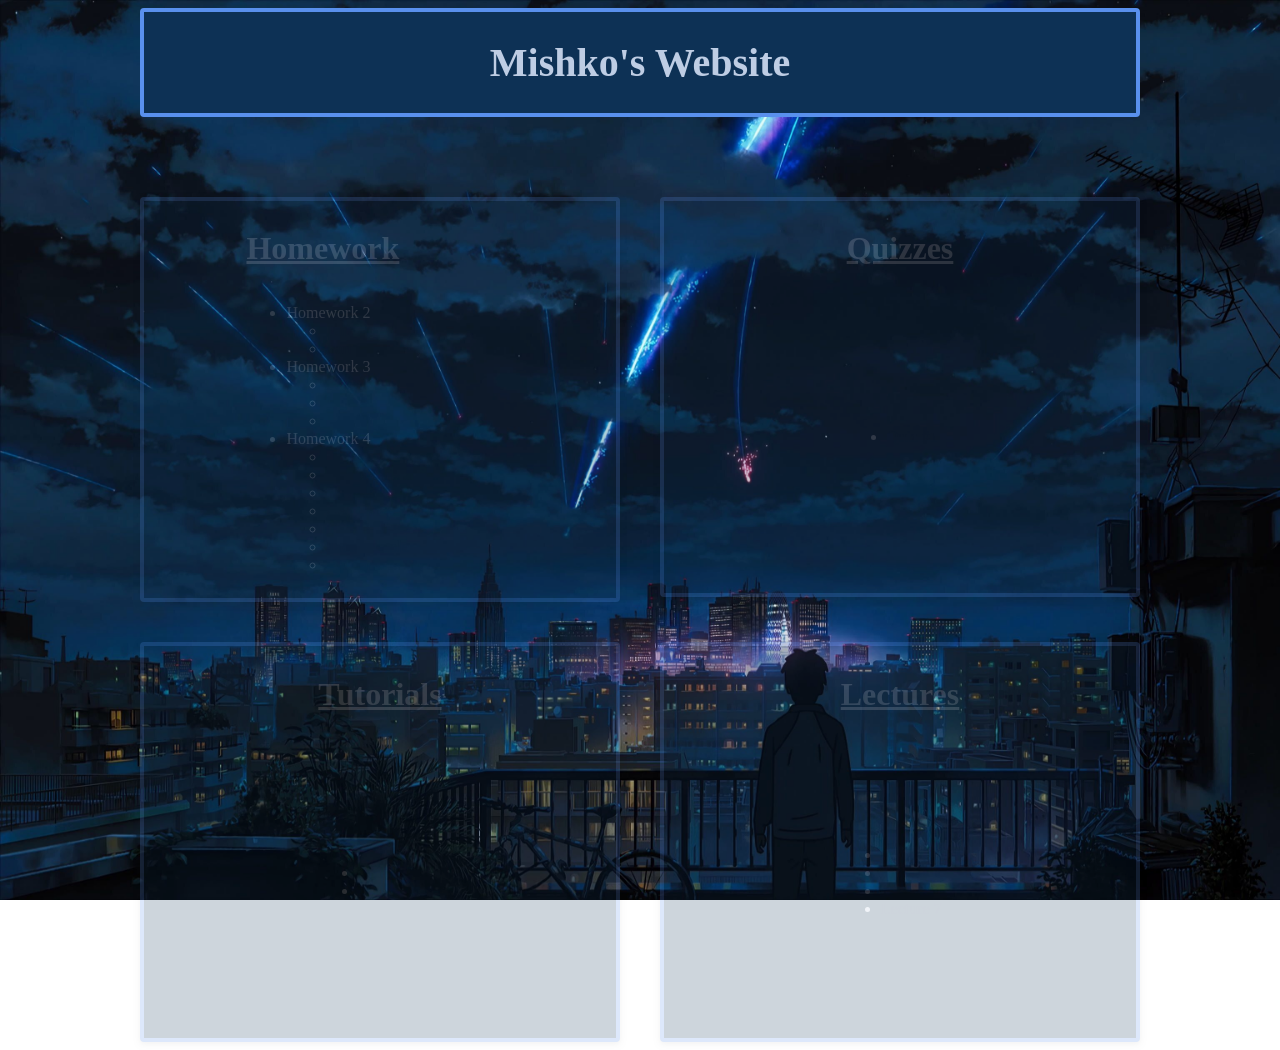
==== assignments/index.html @ 892c0725 "tutorial6" ====
<!DOCTYPE html>
<html lang="en">

<head>
    <meta charset="UTF-8">
    <meta http-equiv="X-UA-Compatible" content="IE=edge">
    <meta name="viewport" content="width=device-width, initial-scale=1.0">
    <link rel="stylesheet" href="styles.css">
    <title>Mishko's Website</title>
    
    <style>
        body {
          background-image: url('images/yournamepc.jpg');
          background-repeat: no-repeat;
          background-attachment: fixed;
          background-size: cover;
        }
	</style>

    <style>
        a:link {
            color: #0D3155;
            background-color: transparent;
            text-decoration: none;
        }
        a:visited {
            color: #BECDE4;
            background-color: transparent;
            text-decoration: line-through;
        }
        a:hover {
            color: #5990ED;
            background-color: transparent;
            text-decoration: wavy;
        }
        a:active {
            color: #0D3155;
            background-color: transparent;
            text-decoration: underline;
        }
    </style>


</head>

<body>
    <header>
         <div class="header">
            <h1>Mishko's Website</h1>
        </div>
    </header>
    

        <div class="container">
            <div class="item homework"><h1><u><b>Homework</b></u></h1>
                <ul>
                <li>Homework 2</li>
                    <ul>
                        <li><a href="../homework/hw02/task01/index.html">Part 1</a></li>
                        <li><a href="../homework/hw02/task02/history.html">Part 2</a></li>
                    </ul>    
                <li>Homework 3</li>
                    <ul>
                        <li><a href="../homework/hw03/exercise01/css_diner_screenshot.png">Part 1</a></li>
                        <li><a href="../homework/hw03/exercise02/index.html">Part 2</a></li>
                        <li><a href="../homework/hw03/exercise03/index.html">Part 3</a></li>
                    </ul>
                <li>Homework 4</li>
                    <ul>
                        <li><a href="../homework/hw04/01-flexbox-froggy/flexboxfroggy.png">Flexbox Froggy Screenshot</a></li>
                        <li><a href="../homework/hw04/02-flex/index.html">Flexbox Exercise</a></li>
                        <li><a href="../homework/hw04/03-navbar/index.html">Navigation Bar</a></li>
                        <li><a href="../homework/hw04/04-css-grid-garden/gridgarden.png">CSS Grid Garden Screenshot</a></li>
                        <li><a href="../homework/hw04/05-grid/index.html">CSS Grid Exercise</a></li>
                        <li><a href="../homework/hw04/06-tacotemple/index.html">Taco Temple</a> </li>
                        <li><a href="../homework/hw04/07-responsive-layout-grid/index.html">Responsive Grid Layout</a></li>
                    </ul>
                </ul>
            </div>
        
        <div class="item tutorials"><h1><u><b>Tutorials</b></u></h1>
    
            <ul>
                <li><a href="../tutorials/tutorial02/index.html">Tutorial 2</a></li>
                <li><a href="../tutorials/tutorial04/index.html">Tutorial 4</a></li>
            </ul>   

        </div>

        <div class="item quizzes"><h1><u><b>Quizzes</b></u></h1>
        
            <ul>
                <li><a href="../quiz/quiz01/index.html">Quiz #1</a></li>
            </ul>
            
        </div>

        <div class="item lectures"><h1><u><b>Lectures</b></u></h1>
            
            <ul>
                <li><a href="../lectures/lecture03/index.html">Lecture 3</a></li>
                <li><a href="../lectures/lecture04/index.html">Lecture 4</a> </li>
                <li><a href="../lectures/lecture05/intro-css-gallery/index.html">Lecture 5</a> </li>
                <li><a href="../lectures/lecture07/01-pseudo-classes-with-transitions/index.html">Lecture 7</a> </li>
            </ul>

        </div>
    </div>
</body>

</html>
---- assignments/styles.css ----
* {
    box-sizing: border-box;
  }

.header {
    text-align: center;
    background-color: #0D3155;
    border: 4px solid #5990ED;
    border-radius: 4px;
    color: #BECDE4;
    font-size: 20px;
    margin-bottom: 80px;

}

.image {
    background-size: cover;
    background-position: center center;
    width: 100vw;
    height: 100vh;
    min-height: 300px;

}

body {
    display: grid;
    justify-content: center;
}

.container {
    display: grid;
    grid-template-columns: 1fr 1fr;
    grid-template-rows: auto auto;
    width: 1000px;
    column-gap: 40px;
    row-gap: 40px;
    color: #BECDE4;
    justify-content: center;
    align-items: flex-start;
}

.item {
    padding: 8px;
    background-color: #0D3155;
    border: 4px solid #5990ED;
    border-radius: 4px;
    box-shadow: 0px 2px 6px rgba(0, 0, 0, 0.25);
}

.homework {
    display: grid;
    justify-content: center;
    align-items: flex-start;
    grid-row-start: 1;
    grid-column: 1/2;
    min-height: 400px;
    opacity: 0.2;
    transition: visibility 0s 2s, opacity 2s linear;
}

.quizzes {
    display: grid;
    justify-content: center;
    align-items: flex-start;
    grid-row-start: 1;
    grid-column: 2/3;
    min-height: 400px;
    opacity: 0.2;
    transition: visibility 0s 2s, opacity 2s linear;
}

.tutorials {
    display: grid;
    justify-content: center;
    align-items: flex-start;
    grid-row-start: 2;
    grid-column: 1/2;
    min-height: 400px;
    opacity: 0.2;
    transition: visibility 0s 2s, opacity 2s linear;
}

.lectures {
    display: grid;
    justify-content: center;
    align-items: flex-start;
    grid-row-start: 2;
    grid-column: 2/3;
    min-height: 400px;  
    opacity: 0.2;
    transition: visibility 0s 2s, opacity 2s linear;
}

.homework:hover {
    opacity: 1;
    transition: opacity 1s linear;
}

.quizzes:hover {
    opacity: 1;
    transition: opacity 1s linear;
}

.tutorials:hover {
    opacity: 1;
    transition: opacity 1s linear;
}

.lectures:hover {
    opacity: 1;
    transition: opacity 1s linear;
}

@media screen and (max-width: 800px) {

    body {
      background-image: url('images/yournamemobilescenary.png');

    }

    .container {
        grid-template-columns: 1fr;
        grid-template-rows: auto auto auto auto;
    }

    .item.homework {
        grid-row: 1/2;
        grid-column: 1/2;
    }

    .item.quizzes {
        grid-row: 2/3;
        grid-column: 1/2;
    }

    .item.tutorials {
        grid-row: 3/4;
        grid-column: 1/2;
    }

    .item.lectures {
        grid-row: 4/5;
        grid-column: 1/2;
    }
  
  }
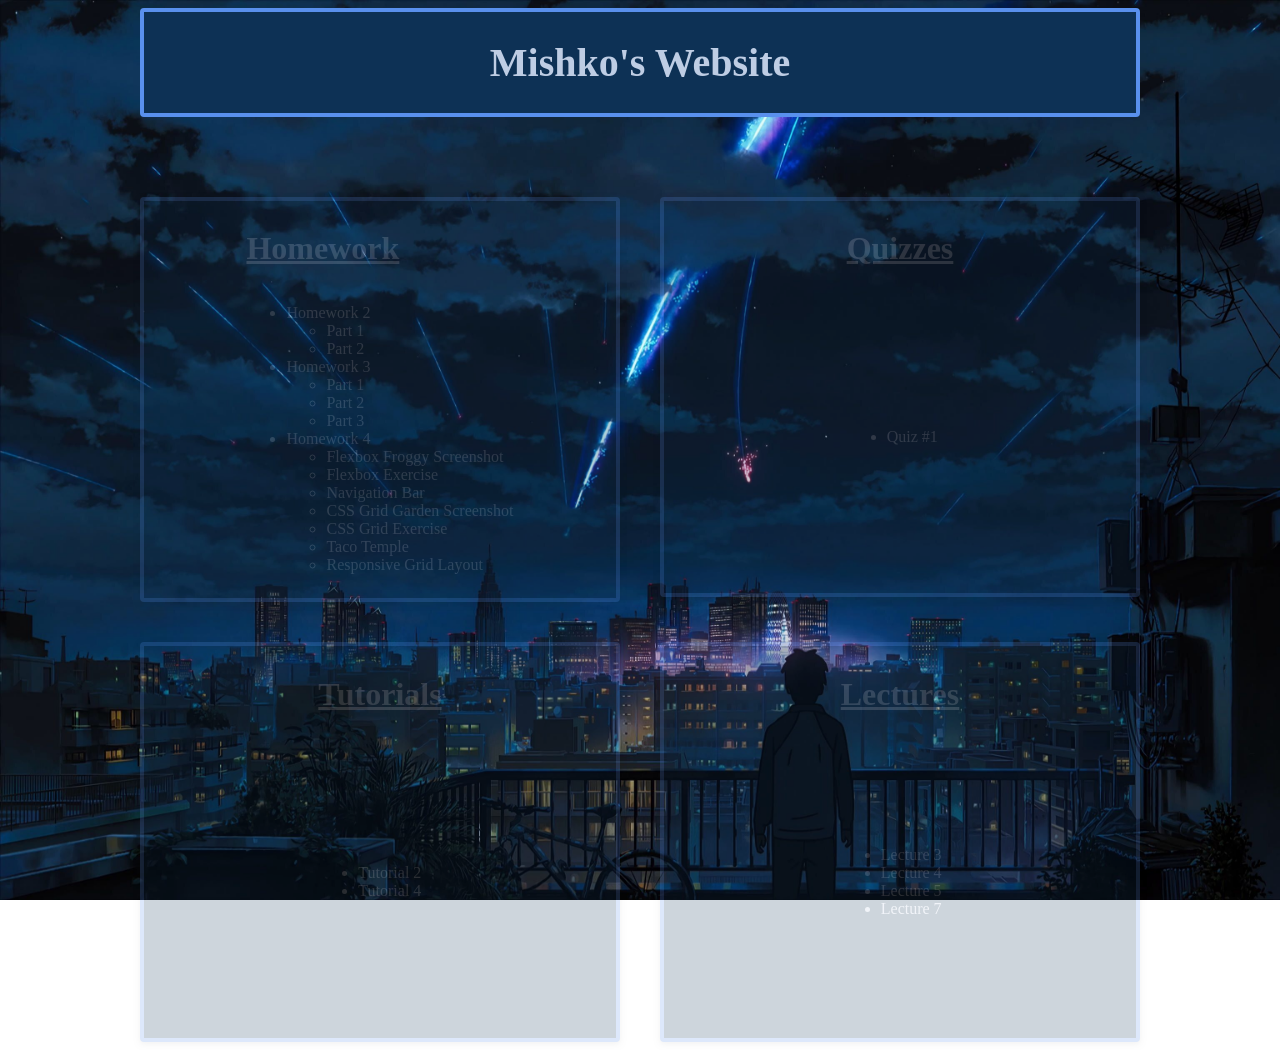
==== commit 0efa1f4b: "tutorial6done" ====
--- a/assignments/index.html
+++ b/assignments/index.html
@@ -19,7 +19,7 @@
 
     <style>
         a:link {
-            color: #0D3155;
+            color: #BECDE4;;
             background-color: transparent;
             text-decoration: none;
         }
--- a/assignments/styles.css
+++ b/assignments/styles.css
@@ -56,6 +56,7 @@
     min-height: 400px;
     opacity: 0.2;
     transition: visibility 0s 2s, opacity 2s linear;
+    color: #BECDE4;
 }
 
 .quizzes {
@@ -67,6 +68,7 @@
     min-height: 400px;
     opacity: 0.2;
     transition: visibility 0s 2s, opacity 2s linear;
+    color: #BECDE4;
 }
 
 .tutorials {
@@ -78,6 +80,7 @@
     min-height: 400px;
     opacity: 0.2;
     transition: visibility 0s 2s, opacity 2s linear;
+    color: #BECDE4;
 }
 
 .lectures {
@@ -89,6 +92,7 @@
     min-height: 400px;  
     opacity: 0.2;
     transition: visibility 0s 2s, opacity 2s linear;
+    color: #BECDE4;
 }
 
 .homework:hover {
